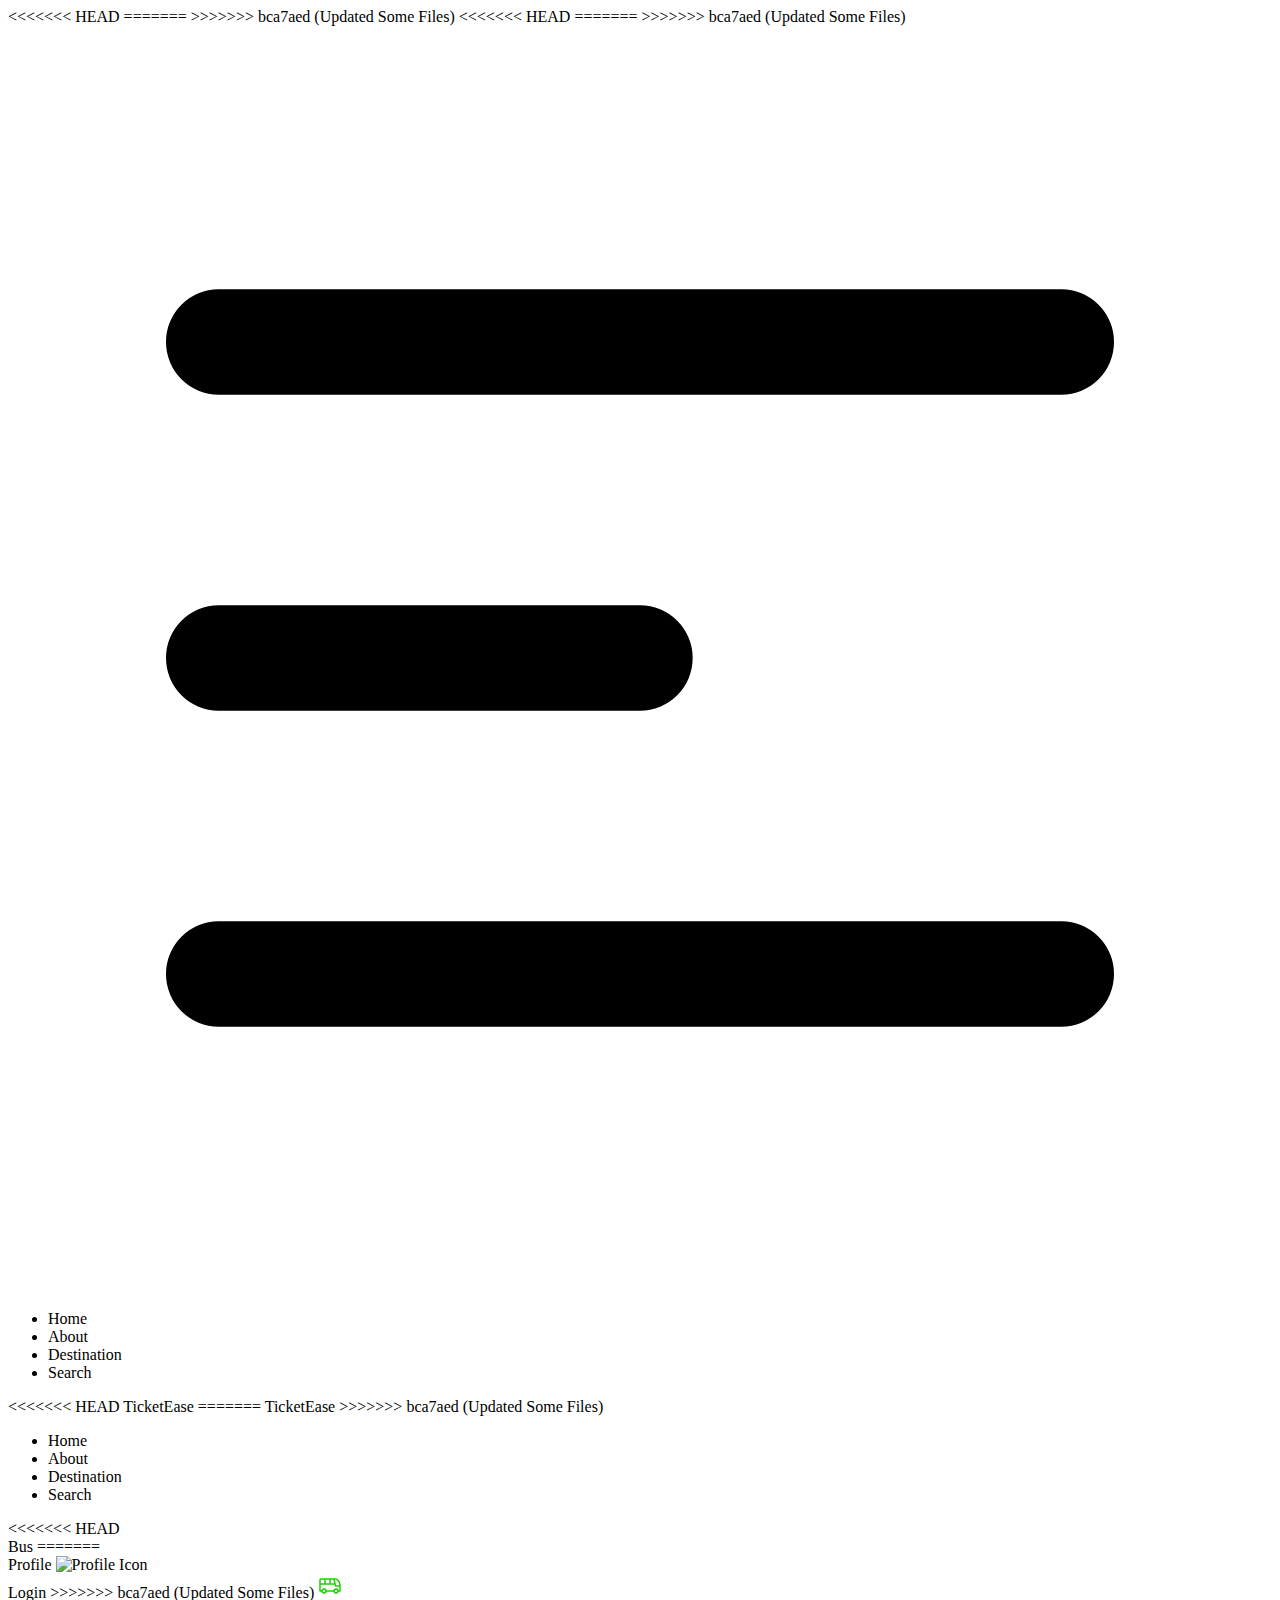
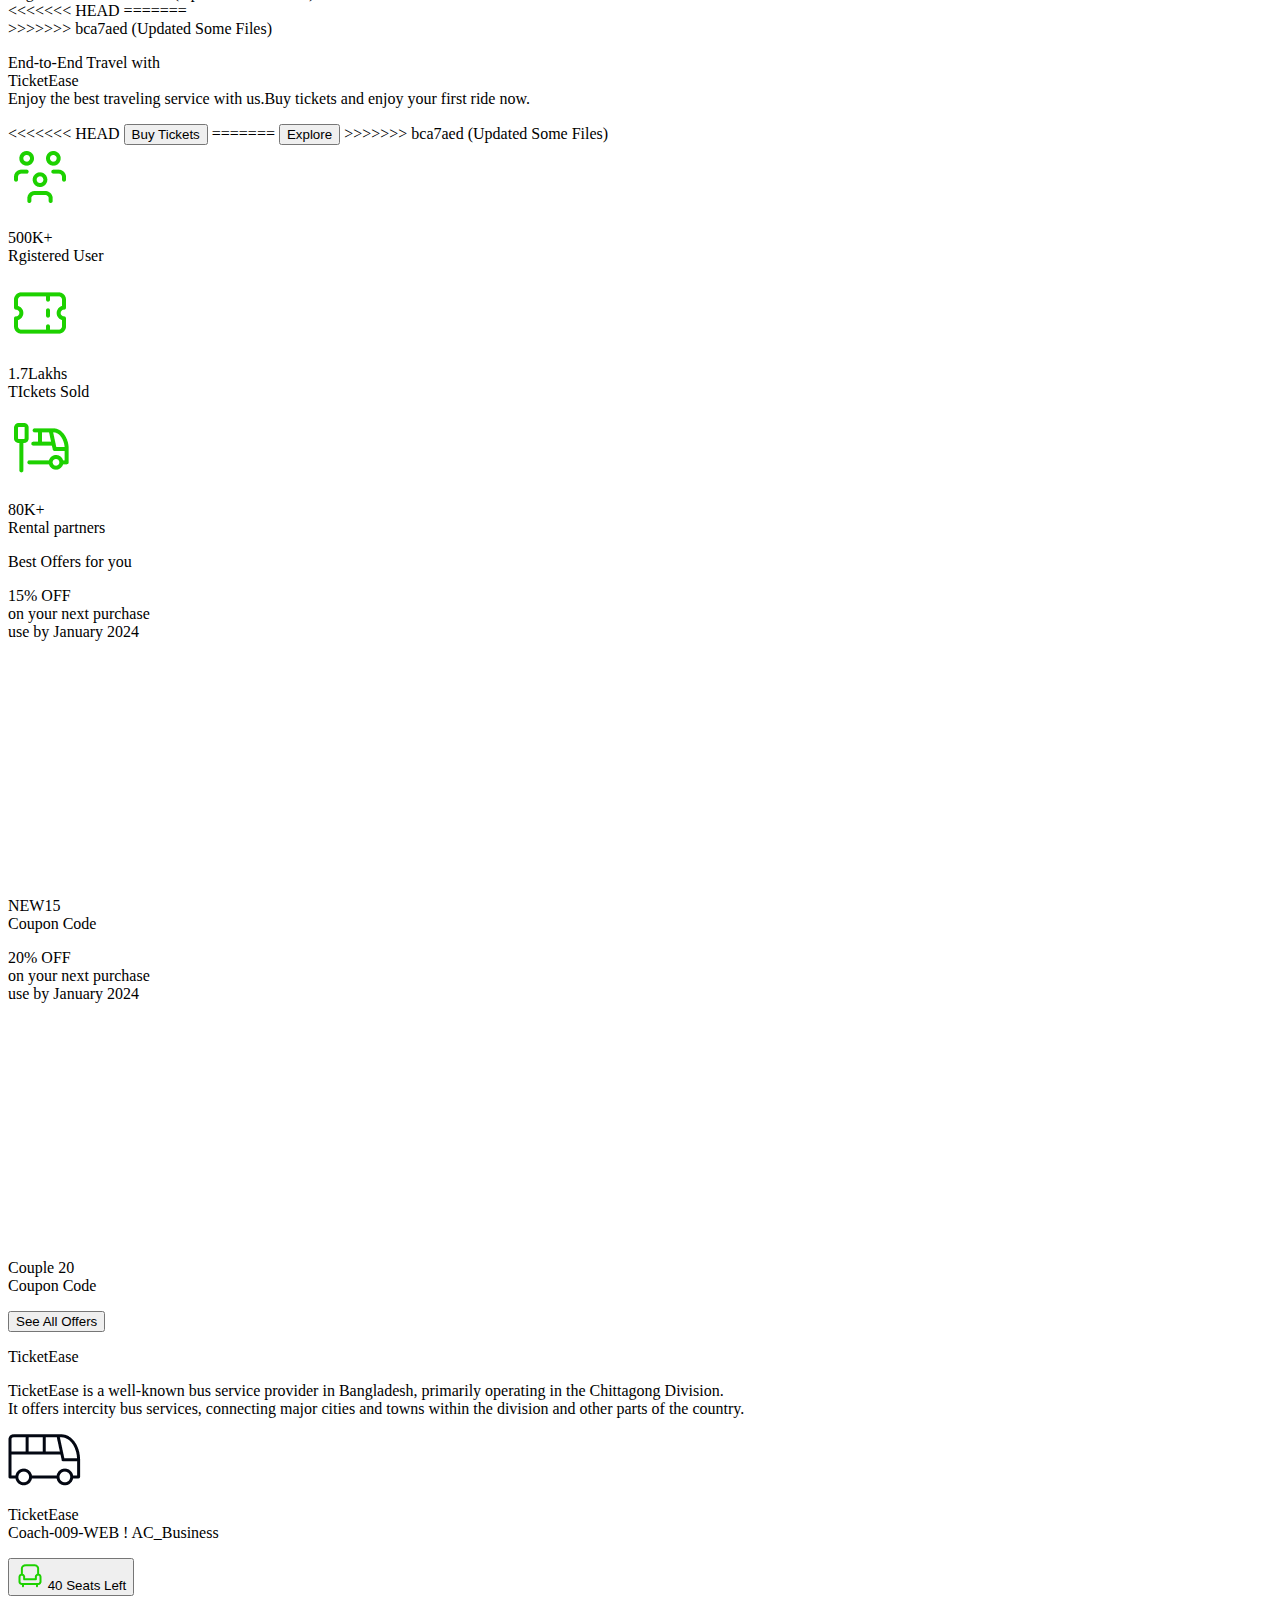
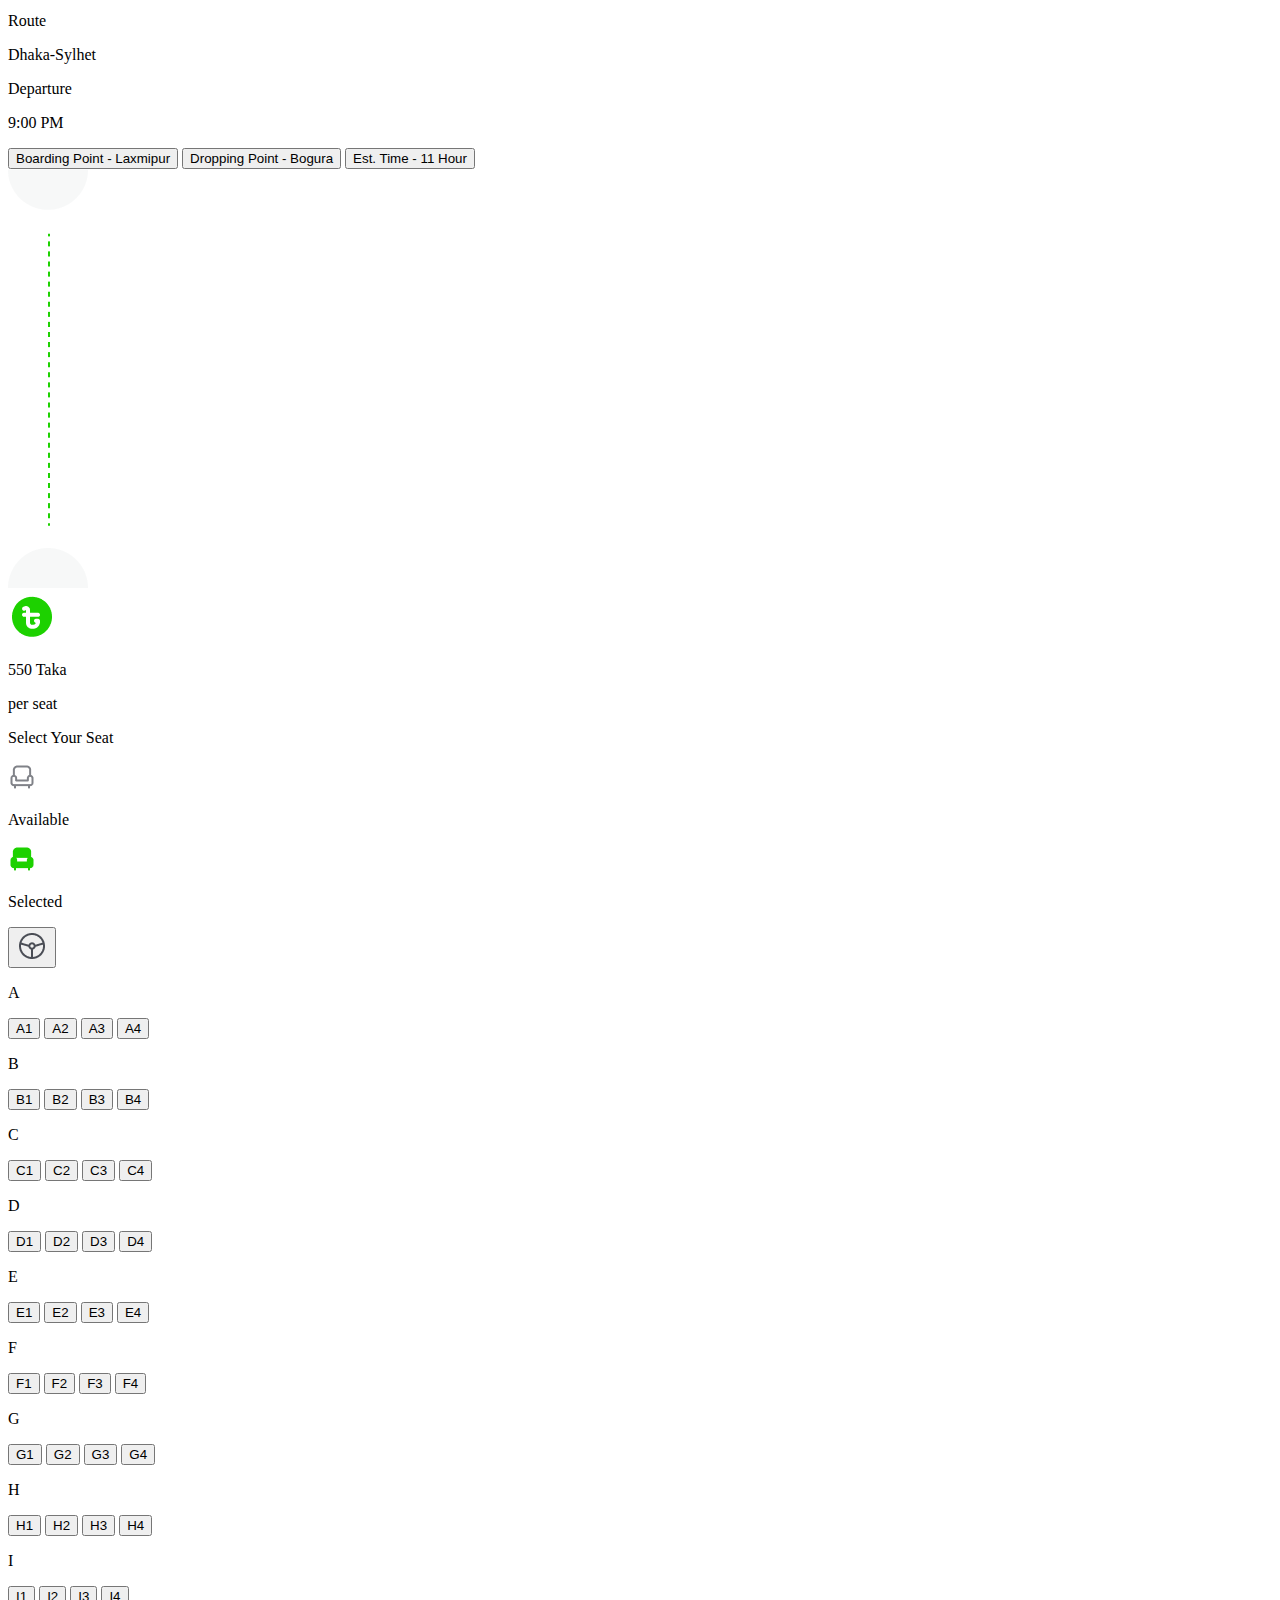
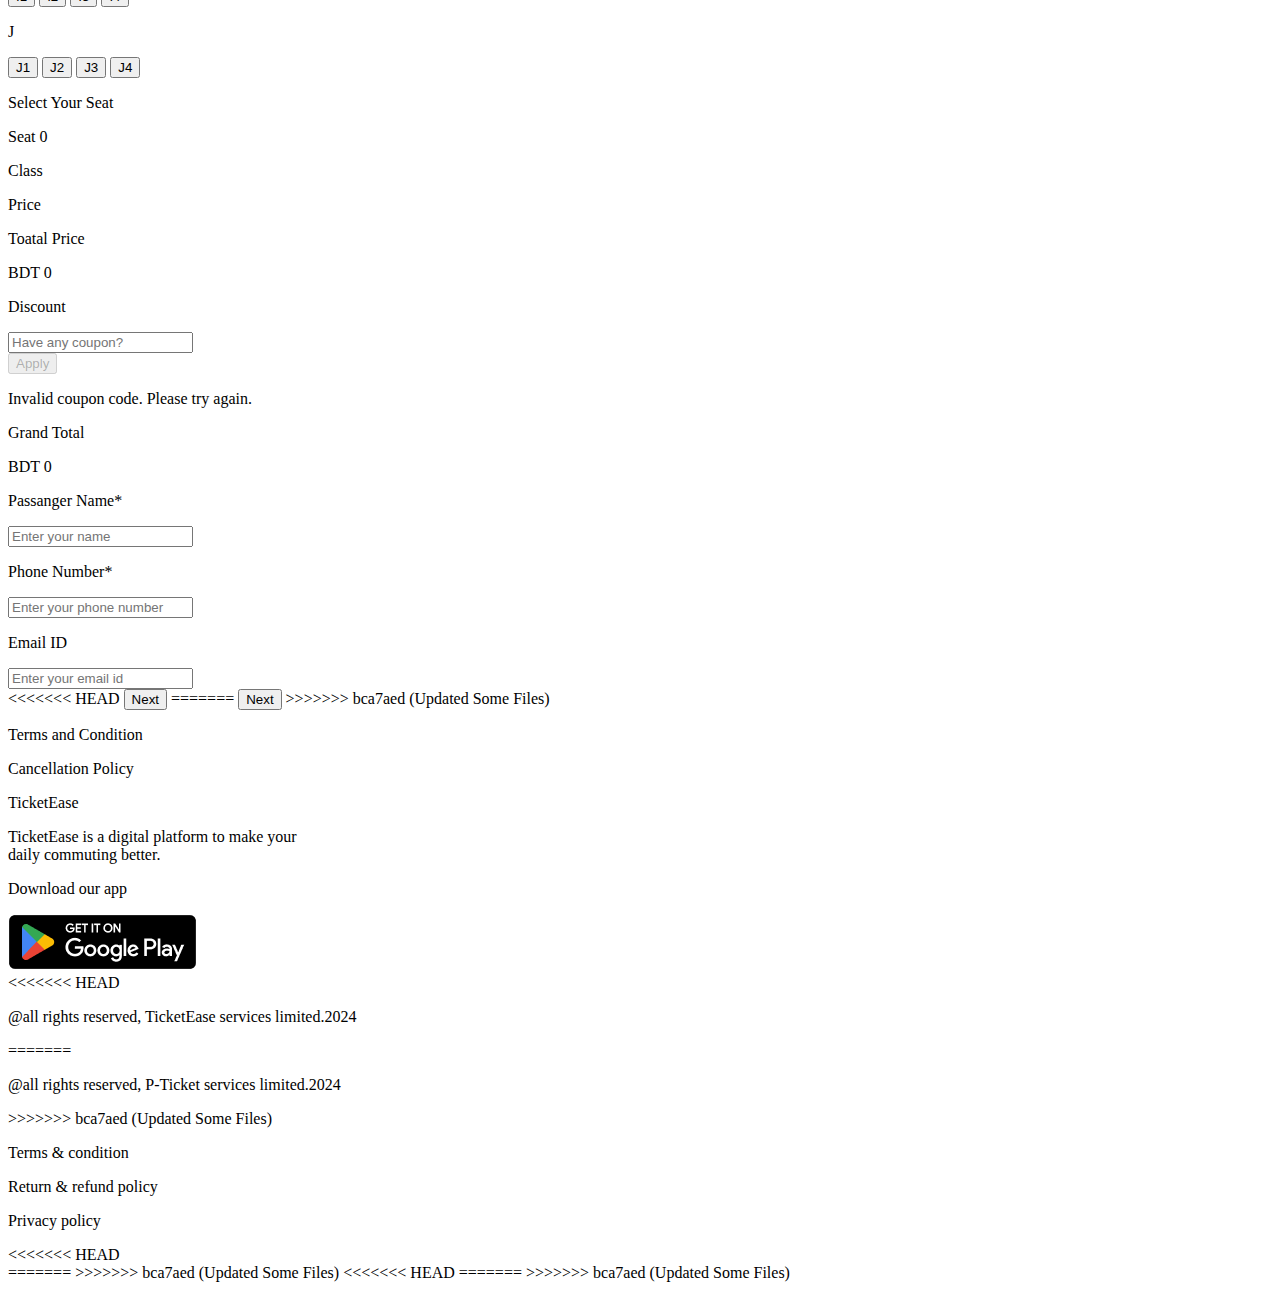
==== index.html @ bc88d8e3 "Project almost done" ====
<!DOCTYPE html>
<html lang="en" data-theme="light">
<head>
<<<<<<< HEAD
=======
  <script src="https://cdn.jsdelivr.net/npm/@supabase/supabase-js"></script>

>>>>>>> bca7aed (Updated Some Files)
    <meta charset="UTF-8">
    <meta name="viewport" content="width=device-width, initial-scale=1.0">
    <title>Bus-Ticket-Management-System</title>
    <link rel="stylesheet" href="Styles/styles.css">
    <link href="https://cdn.jsdelivr.net/npm/daisyui@4.12.2/dist/full.min.css" rel="stylesheet" type="text/css" />
<<<<<<< HEAD
<script src="https://cdn.tailwindcss.com"></script>
<style>
  @import url('https://fonts.googleapis.com/css2?family=Raleway:ital,wght@0,100..900;1,100..900&display=swap');
  </style>
=======
    
    <script src="./Scripts/supabase.js"></script>

<script src="https://cdn.tailwindcss.com"></script>
<style>
  @import url('https://fonts.googleapis.com/css2?family=Raleway:ital,wght@0,100..900;1,100..900&display=swap');
  

  </style>
  <script>
    async function fetchData() {
    const supabaseUrl = 'https://ztxcegujgljpxnqijsbs.supabase.co';
const supabaseKey = 'eyJhbGciOiJIUzI1NiIsInR5cCI6IkpXVCJ9.eyJpc3MiOiJzdXBhYmFzZSIsInJlZiI6Inp0eGNlZ3VqZ2xqcHhucWlqc2JzIiwicm9sZSI6ImFub24iLCJpYXQiOjE3MzI2MzYxOTAsImV4cCI6MjA0ODIxMjE5MH0.Ri4drXjfZFuuUdlC3_dfeO0EP3A8TWF3sRNBUGNovNg';

const supabase = supabase.createClient(supabaseUrl, supabaseKey);

    const { data, error } = await supabase
        .from('users')
        .select('*')
        .eq('userid',20001);
    
    if (error) {
        console.error('Error fetching data:', error);
    } else {
        console.log('Data:', data);
    }
}


setTimeout(fetchData, 2000);

  </script>
>>>>>>> bca7aed (Updated Some Files)
</head>
<body>

  <section id="skele" class="">


    <section class="nav mx-24 my-10">

      <div>
          <div class="navbar bg-base-100">
              <div class="navbar-start">
                <div class="dropdown">
                  <div tabindex="0" role="button" class="btn btn-ghost lg:hidden">
                    <svg xmlns="http://www.w3.org/2000/svg" class="h-5 w-5" fill="none" viewBox="0 0 24 24" stroke="currentColor"><path stroke-linecap="round" stroke-linejoin="round" stroke-width="2" d="M4 6h16M4 12h8m-8 6h16" /></svg>
                  </div>
                  <ul tabindex="0" class="menu menu-sm dropdown-content mt-3 z-[1] p-2 shadow bg-base-100 rounded-box w-52">
                      <li><a>Home</a></li>
                      <li><a>About</a></li>
                      <li><a>Destination</a></li>
                      <li><a>Search</a></li>
                  </ul>
                </div>
<<<<<<< HEAD
                <a class=" text-3xl font-bold text-black hover:text-[#1DD100] delay-150">TicketEase</a>
=======
                <a class=" text-3xl font-bold text-black hover:text-[#1DD100] delay-150 cursor-pointer">TicketEase</a>
>>>>>>> bca7aed (Updated Some Files)
              </div>
              <div class="navbar-center hidden lg:flex text-xl text-gray-600">
                <ul class="menu menu-horizontal px-1">
                  <li><a>Home</a></li>
                  <li><a>About</a></li>
                  <li><a>Destination</a></li>
                  <li><a>Search</a></li>
                </ul>
              </div>
<<<<<<< HEAD
              <div class="navbar-end ">
                  <div class="btn btn-outline btn-success bg-green-100">
                      <a class="font-semibold text-xl text-[#1DD100]">Bus</a>
=======
            

              <div class="navbar-end ">

                <div class="btn btn-outline btn-success bg-green-100 mr-6">
                  <a onclick="window.location.href='profile.html' " class="font-semibold text-xl text-[#1DD100]">Profile</a>
                  <a class="w-6"><img class="w-auto" src="images/profile.png" alt="Profile Icon"></a>
                </div>



                  <div class="btn btn-outline btn-success bg-green-100">
                      <a onclick="window.location.href='login.html'" class="font-semibold text-xl text-[#1DD100]">Login</a>
>>>>>>> bca7aed (Updated Some Files)
                <a class="w-6"><img class="w-auto" src="images/tabler-icon-bus.png" alt=""></a>
                  </div>
                  
                
              </div>
<<<<<<< HEAD
=======

              
            </div>
          </div>


>>>>>>> bca7aed (Updated Some Files)
            </div>

      </div>



  </section>


  <section class="banner mx-24 my-10 min-h-screen bg-no-repeat bg-center bg-top bg-[url(images/banner.png)] ">

      <div class="text-6xl font-bold text-center text-white pt-24">
        
        <P>End-to-End Travel with <br> <span class="text-[#1DD100]">TicketEase</span> <br> <span class="text-xl font-normal">Enjoy the best traveling service with us.Buy tickets and enjoy your first ride now.</span></P>

<<<<<<< HEAD
        <button class="btn btn-ghost text-xl text-black font-semibold hover:bg-slate-500 delay-150 bg-[#1DD100]">Buy Tickets</button>
=======
        <button class="btn btn-ghost text-xl text-black font-semibold hover:bg-slate-500 delay-150 bg-[#1DD100]">Explore</button>
>>>>>>> bca7aed (Updated Some Files)

      </div>

      <div class="flex gap-16 justify-center mt-32">

        <div class="flex gap-4 p-9 bg-white rounded-3xl border-b-4 border-b-[#1DD100] " >
          <img src="images/people.png" alt="">
          <p class="text-slate-500"><span class="text-4xl font-bold text-black">500K+</span><br> Rgistered User</p>
        </div>

        <div class="flex gap-4 bg-white p-9 rounded-3xl border-b-4 border-b-[#1DD100]" >
          <img src="images/ticket-cupon.png" alt="">
          <p class="text-slate-500"><span class="text-4xl font-bold text-black">1.7Lakhs</span><br>TIckets Sold</p>
        </div>

        <div class="flex gap-4 bg-white p-9 rounded-3xl border-b-4 border-b-[#1DD100]" >
          <img src="images/stoppage.png" alt="">
          <p class="text-slate-500"><span class="text-4xl font-bold text-black">80K+</span><br>Rental partners</p>
        </div>


      </div>

  </section>


  <section class="coupon mx-24 my-10">

    <p class="text-center mb-14 text-black text-4xl font-bold">Best Offers for you</p>

    <div class="flex gap-20">

    <div class="flex bg-[#FFBF0F] w-fit rounded-3xl">

      <div class="p-14"><p><span class="text-4xl text-black font-bold">15% OFF</span><br> <span class="text-black text-xl font-semibold">on your next purchase</span><br><span class="text-gray-500">use by January 2024</span></p></div>
      <div><img src="images/cupon-devider.png" alt=""></div>
      <div class="p-14"><p><span class="text-4xl text-black font-bold">NEW15</span><br><span class="text-gray-500">Coupon Code</span></p></div>

    </div>

    <div class="flex bg-[#F78C9C] w-fit rounded-3xl">

      <div class="p-14"><p><span class="text-4xl text-black font-bold">20% OFF</span><br> <span class="text-black text-xl font-semibold">on your next purchase</span><br><span class="text-gray-500">use by January 2024</span></p></div>
      <div><img src="images/cupon-devider.png" alt=""></div>
      <div class="p-14"><p><span class="text-4xl text-black font-bold">Couple 20</span><br><span class="text-gray-500">Coupon Code</span></p></div>

    </div>

  
  </div>
  
  <div class="flex justify-center mt-16">
<div><button class="btn btn-outline btn-success">
      See All Offers
    </button>
  </div>
</div>

  </section>


  <section class="tic-sec bg-[#F7F8F8] rounded-3xl border-t-2 border-t-[#1DD100]">

    <div class="pt-24 text-center">
      <p><span class="text-black text-4xl font-bold pb-6">TicketEase</span></p>

    <p class="text-gray-500 px-60 py-8">TicketEase is a well-known bus service provider in Bangladesh, primarily operating in the Chittagong Division. <br> 
      It offers intercity bus services, connecting major cities and towns within the division and other parts of the country.</p>
    </div>

    <div class="mx-24 my-10 bg-white rounded-3xl flex">
      
      
      <div class="p-8 w-9/12">
           
        <div class="flex justify-between ">

        <div class="flex gap-6 ">
        <img src="images/bus-logo.png" alt="">
        <p class="text-gray-500" ><span class="text-black text-3xl font-bold ">TicketEase</span> <br> Coach-009-WEB ! AC_Business</p>            
        </div>
      
        <button class="btn btn-ghost bg-green-100 text-[#1DD100] text-xl"><img src="images/seat-green.png" alt=""> <span id="totalseat">40</span>  Seats Left</button>

      </div>
      
      <div class="bg-slate-200 p-8 rounded-3xl mt-6">

      <div class="flex justify-between border-gray-400 border-b-2 border-dashed mb-6 ">
        <p class="text-gray-500 font-semibold">Route</p>
        <p class="font-semibold mb-6">Dhaka-Sylhet</p>
      </div>

      <div class="flex justify-between border-gray-400 border-b-2 border-dashed mb-6 ">
        <p class="text-gray-500 font-semibold">Departure</p>
        <p class="font-semibold mb-6">9:00 PM</p>
      </div>

      <div class="flex justify-between">
        <button class="btn btn-active btn-ghost">Boarding Point - Laxmipur</button>
        <button class="btn btn-active btn-ghost">Dropping Point - Bogura</button>
        <button class="btn btn-active btn-ghost">Est. Time - 11 Hour</button>
      </div>
        

      </div>
      
    </div>

    <div>
      <img src="images/info-devider.png" alt="">
    </div>

    <div class="text-center mt-32 ml-6">

      <div class="flex justify-center">
        <img src="images/fare.png" alt="">
      </div>

      
      <p class="text-black font-semibold text-4xl mt-8">550 Taka</p>
      <p class="text-gray-500 font-semibold text-2xl">per seat</p>

    </div>

    </div>





    <div class="tic-sel mx-24 my-10 bg-white rounded-3xl ">

      <div class="p-8 flex ">

       <div class="border-r-2 border-gray-400 border-dashed w-7/12">

        <div class="border-b-2 border-gray-200 border-dashed mr-6">
          <p class="text-black font-semibold text-2xl mb-6">Select Your Seat</p>
        </div>

        <div class="flex justify-between mt-6 border-b-2 border-gray-200 border-dashed mr-6 ">

          <div class="flex gap-3 mb-6">
            <img src="images/seat-gray.png" alt="">
            <p class="text-gray-500 font-semibold text-xl">Available</p>
          </div>

          <div>

            <div class="flex gap-3 mb-6">
              <img src="images/seat-green-filled.png" alt="">
              <p class="text-[#1DD100] text-xl font-semibold ">Selected</p>
            </div>
          </div>


        </div>




        <div class="mt-6 mb-6 grid justify-end mr-6">
          <button class="btn btn-active px-9 "><img src="images/tabler-icon-steering-wheel.png" alt=""></button>
        </div>





        


          <div   class="flex  justify-evenly mb-6 ">
            <p class="text-xl font-semibold text-gray-500 mt-2">A</p>
            <button class="btn hover:bg-[#1DD100] seatno hover:text-white delay-150 px-11 text-xl font-semibold text-gray-500">A1</button>
            <button class="btn hover:bg-[#1DD100] seatno hover:text-white delay-150 px-11 text-xl font-semibold text-gray-500">A2</button>
            <button class="btn hover:bg-[#1DD100] seatno hover:text-white delay-150 px-11 text-xl font-semibold text-gray-500">A3</button>
            <button class="btn hover:bg-[#1DD100] seatno hover:text-white delay-150 px-11 text-xl font-semibold text-gray-500">A4</button>
            
          </div>

          <div class="flex justify-evenly  mb-6">
            <p class="text-xl font-semibold text-gray-500 mt-2">B</p>
            <button class="btn hover:bg-[#1DD100] seatno hover:text-white delay-150 px-11 text-xl font-semibold text-gray-500">B1</button>
            <button class="btn hover:bg-[#1DD100] seatno hover:text-white delay-150 px-11 text-xl font-semibold text-gray-500">B2</button>
            <button class="btn hover:bg-[#1DD100] seatno hover:text-white delay-150 px-11 text-xl font-semibold text-gray-500">B3</button>
            <button class="btn hover:bg-[#1DD100] seatno hover:text-white delay-150 px-11 text-xl font-semibold text-gray-500">B4</button>
            
          </div>

          <div class="flex justify-evenly mb-6">
            <p class="text-xl font-semibold text-gray-500 mt-2">C</p>
            <button class="btn hover:bg-[#1DD100] seatno hover:text-white delay-150 px-11 text-xl font-semibold text-gray-500">C1</button>
            <button class="btn hover:bg-[#1DD100] seatno hover:text-white delay-150 px-11 text-xl font-semibold text-gray-500">C2</button>
            <button class="btn hover:bg-[#1DD100] seatno hover:text-white delay-150 px-11 text-xl font-semibold text-gray-500">C3</button>
            <button class="btn hover:bg-[#1DD100] seatno hover:text-white delay-150 px-11 text-xl font-semibold text-gray-500">C4</button>
            
          </div>

          <div class=" justify-evenly flex mb-6">
            <p class="text-xl font-semibold text-gray-500 mt-2">D</p>
            
            <button class="btn hover:bg-[#1DD100] seatno hover:text-white delay-150 px-11 text-xl font-semibold text-gray-500">D1</button>
            <button class="btn hover:bg-[#1DD100] seatno hover:text-white delay-150 px-11 text-xl font-semibold text-gray-500">D2</button>
            <button class="btn hover:bg-[#1DD100] seatno hover:text-white delay-150 px-11 text-xl font-semibold text-gray-500">D3</button>
            <button class="btn hover:bg-[#1DD100] seatno hover:text-white delay-150 px-11 text-xl font-semibold text-gray-500">D4</button>
            
          </div>

          <div class="flex justify-evenly mb-6">
            <p class="text-xl font-semibold text-gray-500 mt-2">E</p>
            <button class="btn hover:bg-[#1DD100] seatno hover:text-white delay-150 px-11 text-xl font-semibold text-gray-500">E1</button>
            <button class="btn hover:bg-[#1DD100] seatno hover:text-white delay-150 px-11 text-xl font-semibold text-gray-500">E2</button>
            <button class="btn hover:bg-[#1DD100] seatno hover:text-white delay-150 px-11 text-xl font-semibold text-gray-500">E3</button>
            <button class="btn hover:bg-[#1DD100] seatno hover:text-white delay-150 px-11 text-xl font-semibold text-gray-500">E4</button>
            
          </div>

          <div class="flex justify-evenly mb-6">
            <p class="text-xl font-semibold text-gray-500 mt-2">F</p>
            <button class="btn hover:bg-[#1DD100] seatno hover:text-white delay-150 px-11 text-xl font-semibold text-gray-500">F1</button>
            <button class="btn hover:bg-[#1DD100] seatno hover:text-white delay-150 px-11 text-xl font-semibold text-gray-500">F2</button>
            <button class="btn hover:bg-[#1DD100] seatno hover:text-white delay-150 px-11 text-xl font-semibold text-gray-500">F3</button>
            <button class="btn hover:bg-[#1DD100] seatno hover:text-white delay-150 px-11 text-xl font-semibold text-gray-500">F4</button>
            
          </div>

          <div class="flex justify-evenly mb-6">
            <p class="text-xl font-semibold text-gray-500 mt-2">G</p>
            <button class="btn hover:bg-[#1DD100] seatno hover:text-white delay-150 px-11 text-xl font-semibold text-gray-500">G1</button>
            <button class="btn hover:bg-[#1DD100] seatno hover:text-white delay-150 px-11 text-xl font-semibold text-gray-500">G2</button>
            <button class="btn hover:bg-[#1DD100] seatno hover:text-white delay-150 px-11 text-xl font-semibold text-gray-500">G3</button>
            <button class="btn hover:bg-[#1DD100] seatno hover:text-white delay-150 px-11 text-xl font-semibold text-gray-500">G4</button>
            
          </div>


          <div class="flex justify-evenly mb-6">
            <p class="text-xl font-semibold text-gray-500 mt-2">H</p>
            <button class="btn hover:bg-[#1DD100] seatno hover:text-white delay-150 px-11 text-xl font-semibold text-gray-500">H1</button>
            <button class="btn hover:bg-[#1DD100] seatno hover:text-white delay-150 px-11 text-xl font-semibold text-gray-500">H2</button>
            <button class="btn hover:bg-[#1DD100] seatno hover:text-white delay-150 px-11 text-xl font-semibold text-gray-500">H3</button>
            <button class="btn hover:bg-[#1DD100] seatno hover:text-white delay-150 px-11 text-xl font-semibold text-gray-500">H4</button>
            
          </div>


          <div class="flex justify-evenly mb-6">
            <p class="text-xl font-semibold text-gray-500 mt-2">I</p>
            <button class="btn hover:bg-[#1DD100] seatno hover:text-white delay-150 px-11 text-xl font-semibold text-gray-500">I1</button>
            <button class="btn hover:bg-[#1DD100] seatno hover:text-white delay-150 px-11 text-xl font-semibold text-gray-500">I2</button>
            <button class="btn hover:bg-[#1DD100] seatno hover:text-white delay-150 px-11 text-xl font-semibold text-gray-500">I3</button>
            <button class="btn hover:bg-[#1DD100] seatno hover:text-white delay-150 px-11 text-xl font-semibold text-gray-500">I4</button>
            
          </div>


          <div class="flex justify-evenly">
            <p class="text-xl font-semibold text-gray-500 mt-2">J</p>
            <button class="btn hover:bg-[#1DD100] seatno hover:text-white delay-150 px-11 text-xl font-semibold text-gray-500">J1</button>
            <button class="btn hover:bg-[#1DD100] seatno hover:text-white delay-150 px-11 text-xl font-semibold text-gray-500">J2</button>
            <button class="btn hover:bg-[#1DD100] seatno hover:text-white delay-150 px-11 text-xl font-semibold text-gray-500">J3</button>
            <button class="btn hover:bg-[#1DD100] seatno hover:text-white delay-150 px-11 text-xl font-semibold text-gray-500">J4</button>
            
          </div>

       </div>


       <div class="ml-6 w-5/12">

        <div class="border-b-2 border-gray-200 border-dashed ">
          <p class="text-black font-semibold text-2xl mb-6 ">Select Your Seat</p>
        </div>


        <div class="mt-6 bg-[#F7F8F8] rounded-2xl p-8">
        
          <div class="flex justify-between border-b-2 border-gray-300 border-dashed mb-4">
            <p class="text-xl font-semibold mb-4">Seat <span id="seat_Selected" class="text-white bg-[#1DD100] rounded-xl text-sm px-2">0</span></p>
            <p class="text-xl font-semibold mb-4">Class</p>
            <p class="text-xl font-semibold mb-4">Price</p>
          </div>


          <div id="selectedSeatsContainer">


          </div>


          <div class="border-t-2 border-gray-300 ">

            <div class="text-xl font-semibold mb-4 mt-4 flex justify-between">
      
                <p>Toatal Price</p>
                <p id="totalPrice">BDT 0</p>

            </div>

            <div id="discountSection" class="text-xl font-semibold mb-4 mt-4 flex justify-between hidden">
              <p>Discount</p>
              <p id="discountAmount"> </p>
          </div>


            <diV id="couponSection">
              <div>
                <input type="text" id="couponCode" placeholder="Have any coupon?" class="input w-full h-12" />
            </div>
            
            <div class="-mt-12 ml-96">
                <button id="applyCoupon" class="btn btn-ghost w-24 bg-slate-500 text-white text-xl font-semibold" disabled>Apply</button>
            </div>
            
            <p id="couponError" class="text-red-500 mt-2 hidden">Invalid coupon code. Please try again.</p>
          </diV>

           

              

          

            <div class="text-black font-semibold text-xl mt-4 flex justify-between  ">
              <p>Grand Total</p>
              <p id="grandTotal">BDT 0</p>
            </div>

            

          </div>

          </div>




          <div class="mt-6">

            <div>
              <p class="text-black font-bold text-xl mb-4">Passanger Name*</p>
              <input type="text" id="nameInput" placeholder="Enter your name" class="input input-bordered w-full mb-6" />
            </div>


            <div>
              <p class="text-black font-bold text-xl mb-4">Phone Number*</p>
              <input type="text" id="phoneInput" placeholder="Enter your phone number" class="input input-bordered w-full mb-6" />
            </div>


            <div>
              <p class="text-black font-bold text-xl mb-4">Email ID</p>
              <input type="text" placeholder="Enter your email id" class="input input-bordered w-full mb-6" />
            </div>

            <div>

<<<<<<< HEAD
              <button id="nextButton" class="btn btn-ghost text-white bg-gray-400  w-full text-xl font-semibold  mb-4">Next</button>
=======
              <button id="nextButton" onclick="window.location.href='cart.html'"class="btn btn-ghost text-white bg-gray-400  w-full text-xl font-semibold  mb-4">Next</button>
>>>>>>> bca7aed (Updated Some Files)

            </div>

            <div class="flex justify-evenly">

              <p class="text-gray-400  border-b-2 border-gray-300 ">
                Terms and Condition
              </p>

              <p class="text-gray-400  border-b-2 border-gray-300 ">Cancellation Policy</p>

            </div>



          </div>


        </div>

       </div>

        </div>
      
      
    

 </section>






  <section class="foot mt-28 bg-[#030712] px-36 pt-32 pb-32">


    <div class="flex justify-between border-b-2 border-gray-600 border-dashed">


      <div class="mb-12">

        <p class="text-white text-4xl font-bold mb-4" >TicketEase</p>
        <p class="text-gray-300 ">TicketEase is a digital platform to make your <br> daily commuting better.</p>

      </div>

      <div class="mb-12">

        <p class="text-white text-xl font-semibold mb-5">Download our app</p>
        <img src="images/Group 104.png" alt="" class="btn btn-ghost hover:bg-[#030712]">

      </div>

    </div>


    <div class="mt-8 flex justify-between">

      <div>
<<<<<<< HEAD
        <p class="text-gray-400">@all rights reserved, TicketEase services limited.2024</p>
=======
        <p class="text-gray-400">@all rights reserved, P-Ticket services limited.2024</p>
>>>>>>> bca7aed (Updated Some Files)
      </div>

      <div class="text-white flex gap-8">
        <p>Terms & condition</p>
        <p>Return & refund policy</p>
        <p>Privacy policy</p>
      </div>





    </div>





  </section>


  </section>


<<<<<<< HEAD
            <section id="done" class=" hidden">
=======
            <!-- <section id="done" class=" hidden">
>>>>>>> bca7aed (Updated Some Files)


      <div class="mx-96 mt-24 bg-[#F2F1F1] rounded-2xl">

        <div class="px-20 py-14 text-center">

<<<<<<< HEAD
          <img src="images/success.png" alt="" class="ml-60">
=======
          <img src="images/success.png" alt="" class="ml-40">
>>>>>>> bca7aed (Updated Some Files)

          <p class="text-[#27AE60] font-bold text-3xl mt-8 mb-9">SUCCESS</p>

          <p class="text-black text-xl font-semibold mb-6">Thank you for Booking Our Bus Seats. 
            <br>We are working hard to find the best service and deals for you.</p>

            <p class="text-gray-700 font-semibold mb-5">Shortly you will find a confirmation in your email.</p>

            <button class="btn btn-ghost bg-[#27AE60] hover:bg-[#27AE60] w-6/12 rounded-3xl text-xl text-white font-semibold">Continue</button>

        </div>


      </div>


<<<<<<< HEAD
    </section>
=======
    </section> -->
>>>>>>> bca7aed (Updated Some Files)


    
    <script src="Scripts/scripts.js"></script>




    </body>

    
<<<<<<< HEAD
</html>
=======
</html>
>>>>>>> bca7aed (Updated Some Files)
---- Styles/styles.css ----
@import url('https://fonts.googleapis.com/css2?family=Raleway:ital,wght@0,100..900;1,100..900&display=swap');
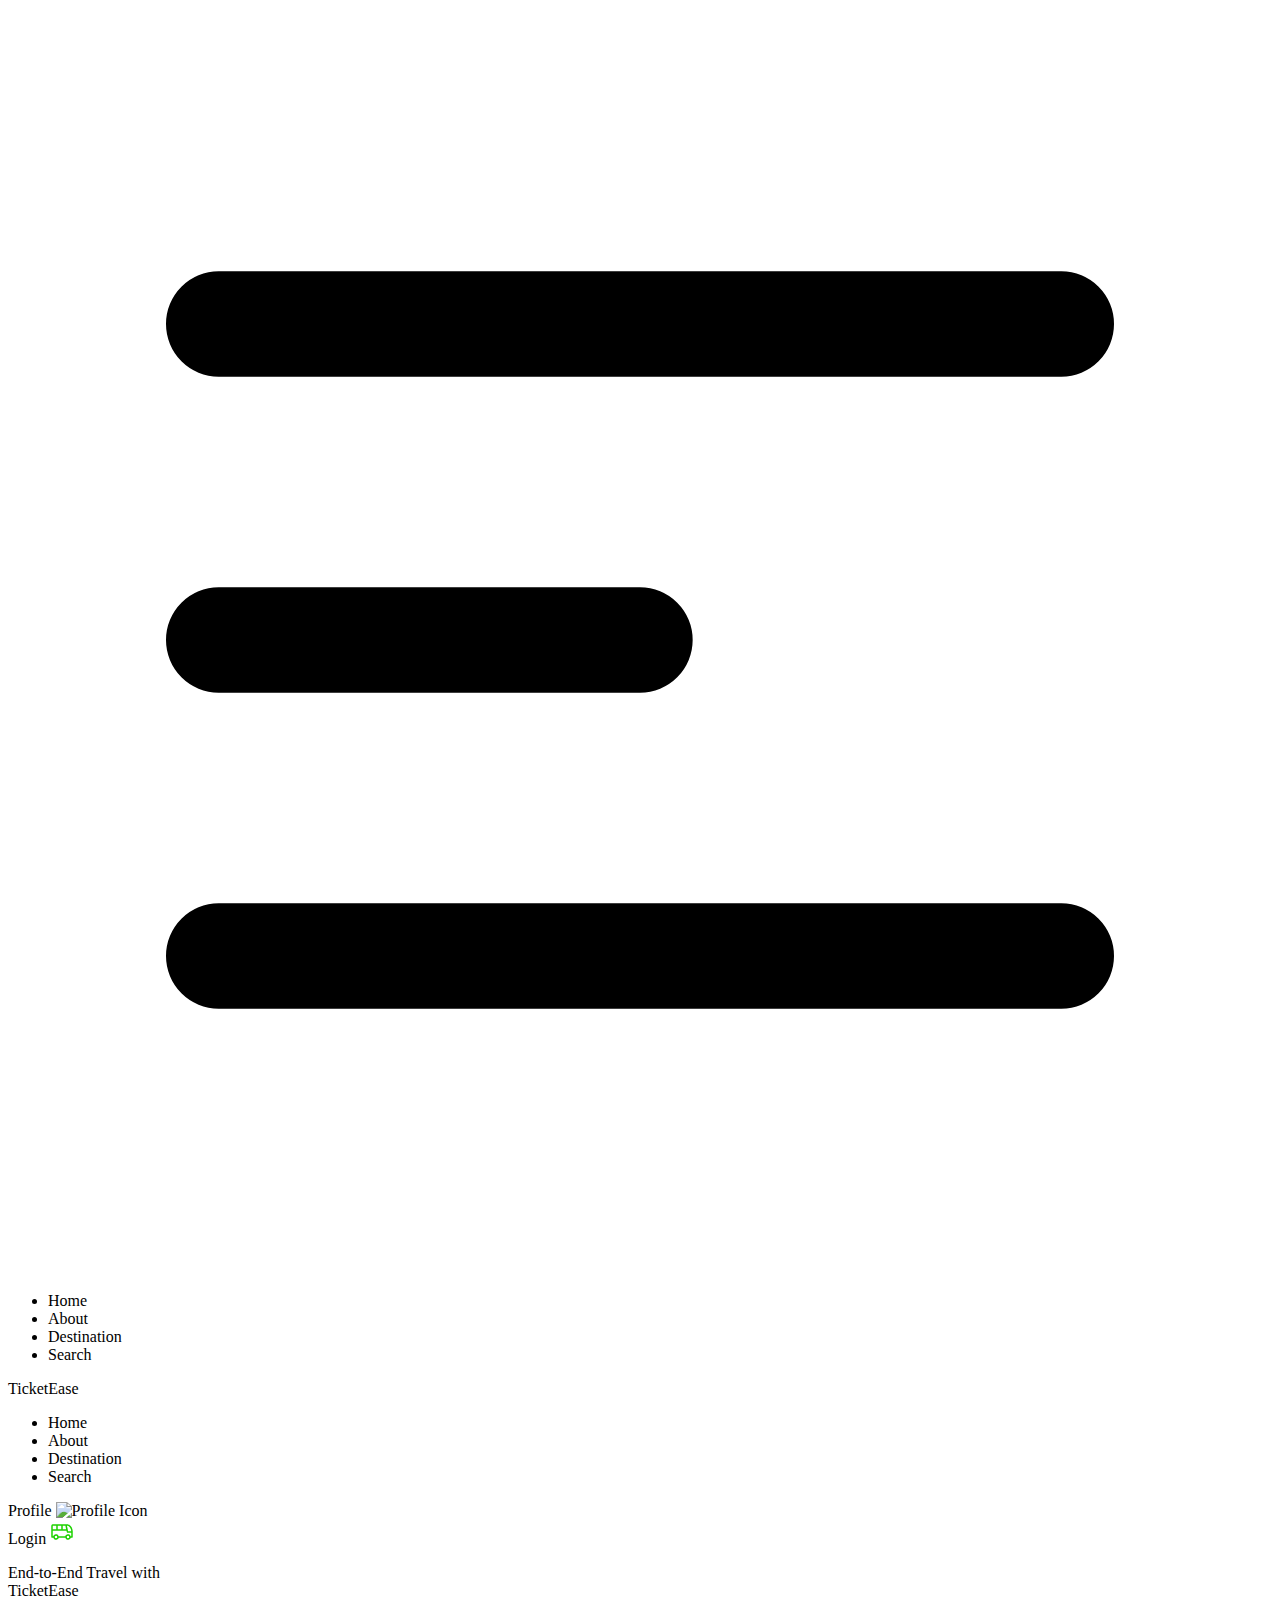
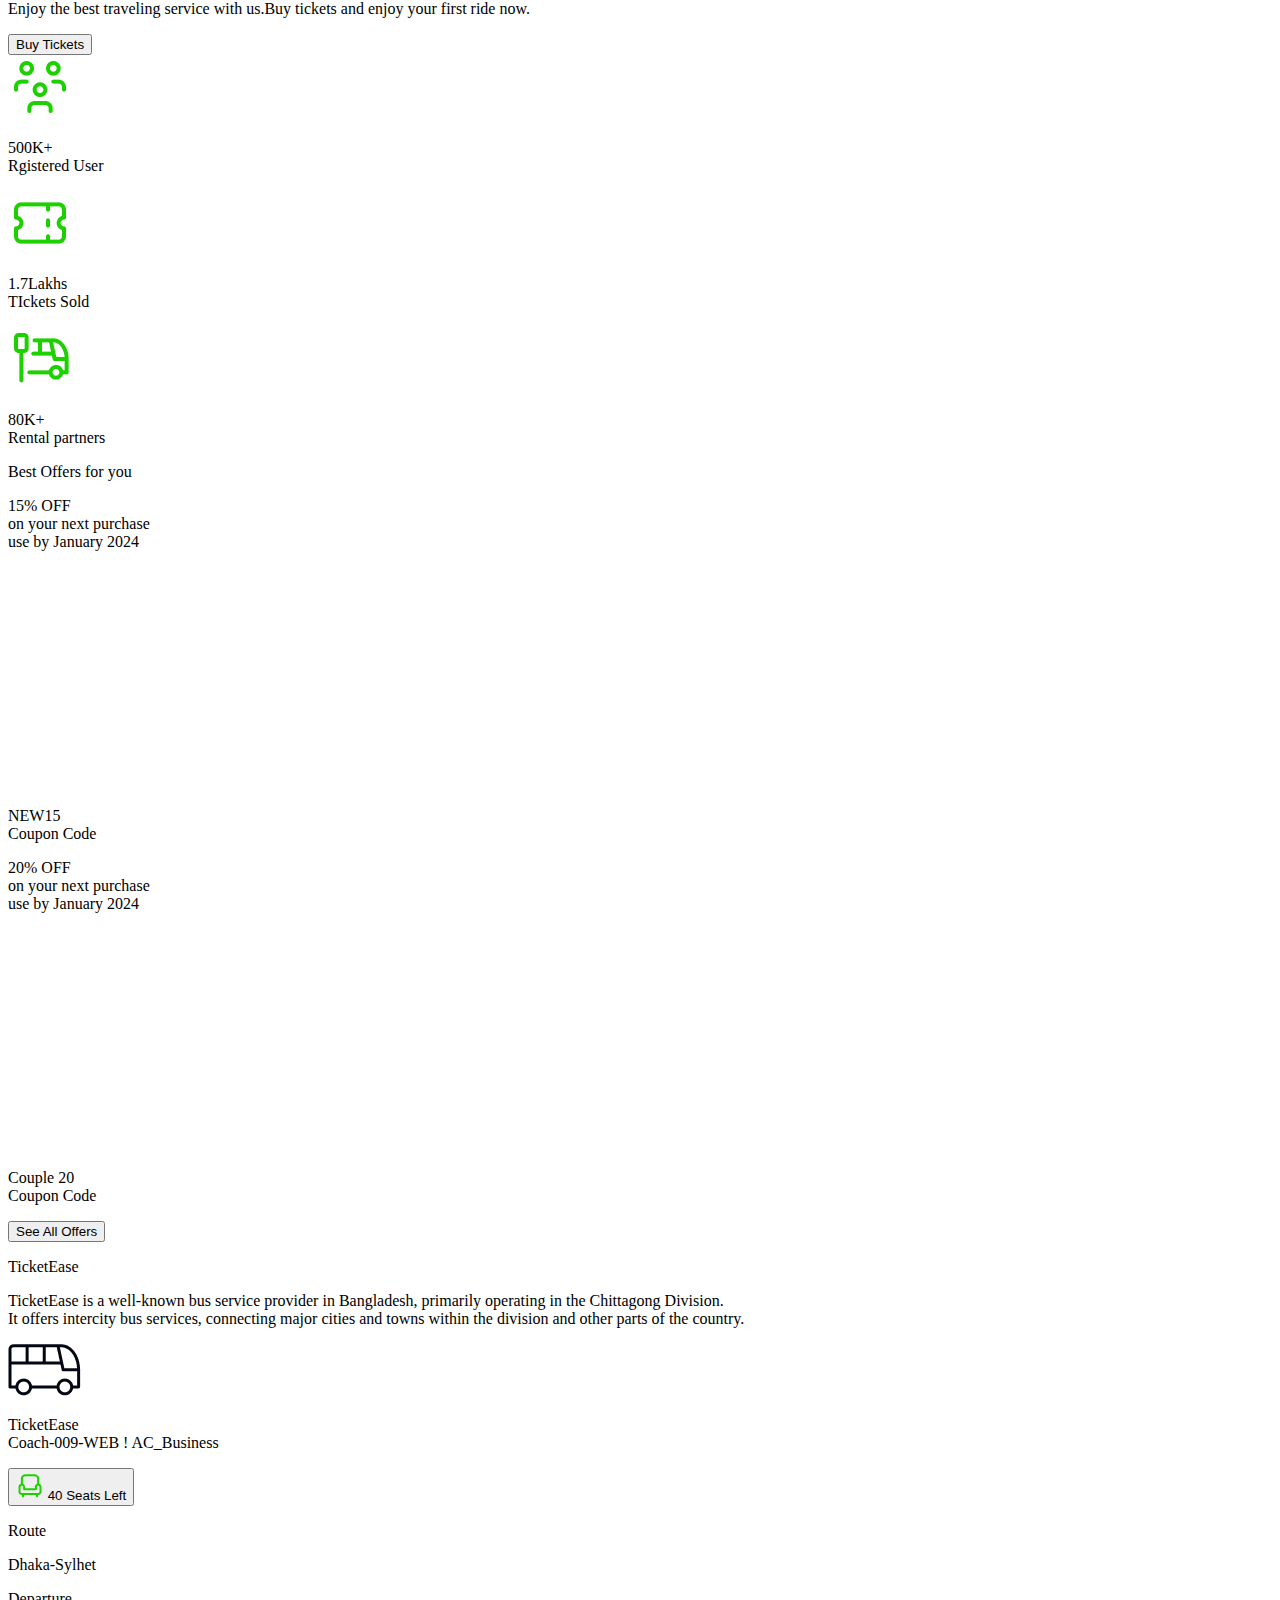
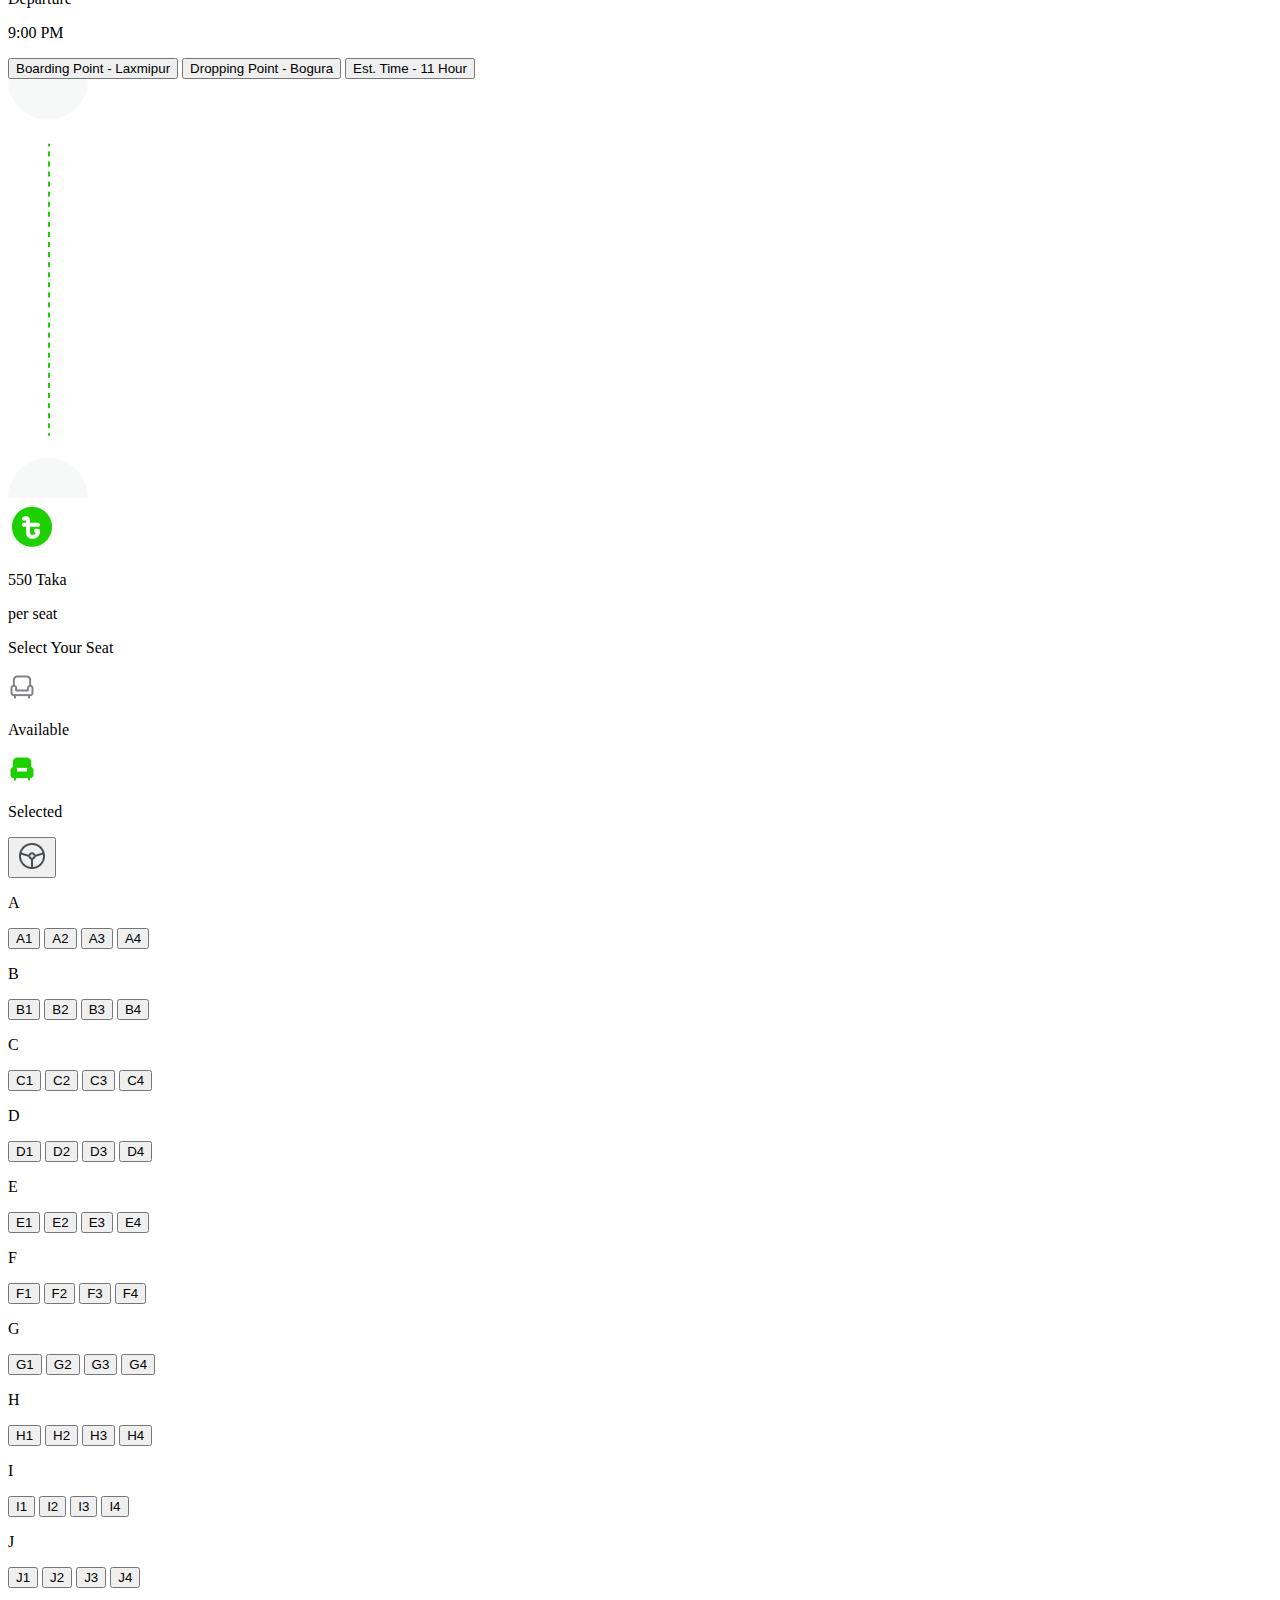
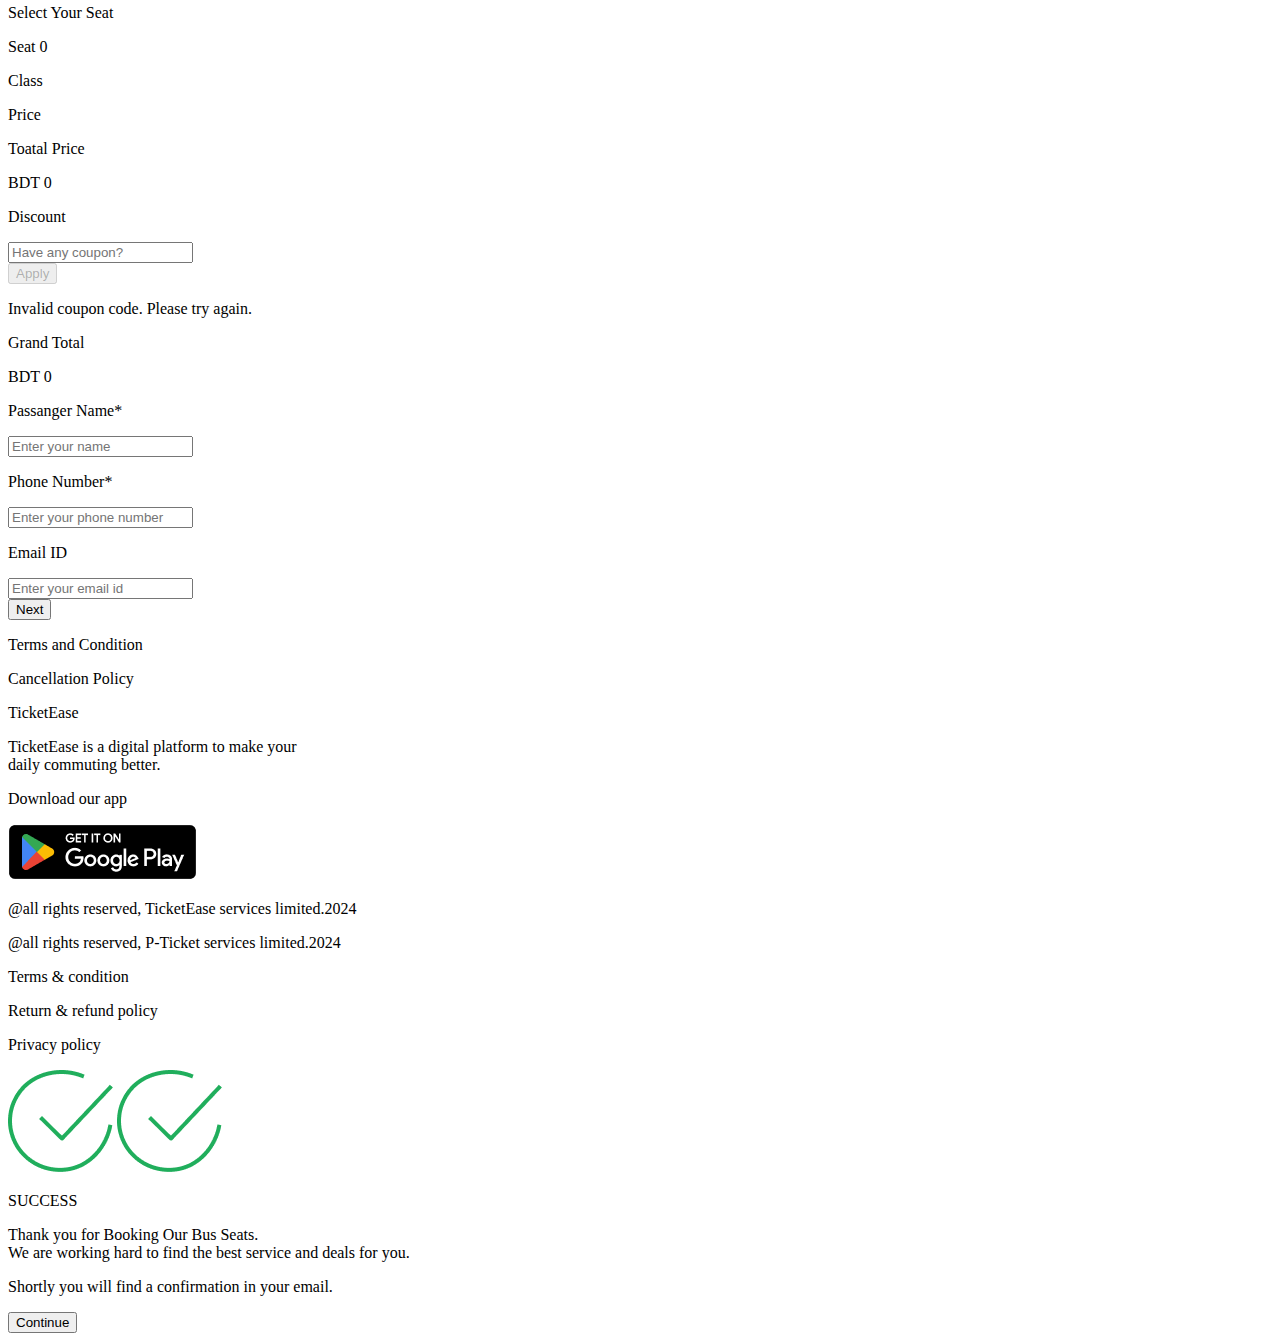
==== commit f2a8dbec: "added nothing" ====
--- a/index.html
+++ b/index.html
@@ -1,26 +1,24 @@
 <!DOCTYPE html>
 <html lang="en" data-theme="light">
 <head>
-<<<<<<< HEAD
-=======
+
   <script src="https://cdn.jsdelivr.net/npm/@supabase/supabase-js"></script>
 
->>>>>>> bca7aed (Updated Some Files)
     <meta charset="UTF-8">
     <meta name="viewport" content="width=device-width, initial-scale=1.0">
     <title>Bus-Ticket-Management-System</title>
     <link rel="stylesheet" href="Styles/styles.css">
     <link href="https://cdn.jsdelivr.net/npm/daisyui@4.12.2/dist/full.min.css" rel="stylesheet" type="text/css" />
-<<<<<<< HEAD
+
 <script src="https://cdn.tailwindcss.com"></script>
 <style>
-  @import url('https://fonts.googleapis.com/css2?family=Raleway:ital,wght@0,100..900;1,100..900&display=swap');
+
   </style>
-=======
+
     
     <script src="./Scripts/supabase.js"></script>
 
-<script src="https://cdn.tailwindcss.com"></script>
+
 <style>
   @import url('https://fonts.googleapis.com/css2?family=Raleway:ital,wght@0,100..900;1,100..900&display=swap');
   
@@ -49,10 +47,9 @@
 setTimeout(fetchData, 2000);
 
   </script>
->>>>>>> bca7aed (Updated Some Files)
+
 </head>
 <body>
-
   <section id="skele" class="">
 
 
@@ -72,11 +69,7 @@
                       <li><a>Search</a></li>
                   </ul>
                 </div>
-<<<<<<< HEAD
                 <a class=" text-3xl font-bold text-black hover:text-[#1DD100] delay-150">TicketEase</a>
-=======
-                <a class=" text-3xl font-bold text-black hover:text-[#1DD100] delay-150 cursor-pointer">TicketEase</a>
->>>>>>> bca7aed (Updated Some Files)
               </div>
               <div class="navbar-center hidden lg:flex text-xl text-gray-600">
                 <ul class="menu menu-horizontal px-1">
@@ -86,13 +79,6 @@
                   <li><a>Search</a></li>
                 </ul>
               </div>
-<<<<<<< HEAD
-              <div class="navbar-end ">
-                  <div class="btn btn-outline btn-success bg-green-100">
-                      <a class="font-semibold text-xl text-[#1DD100]">Bus</a>
-=======
-            
-
               <div class="navbar-end ">
 
                 <div class="btn btn-outline btn-success bg-green-100 mr-6">
@@ -102,23 +88,12 @@
 
 
 
-                  <div class="btn btn-outline btn-success bg-green-100">
-                      <a onclick="window.location.href='login.html'" class="font-semibold text-xl text-[#1DD100]">Login</a>
->>>>>>> bca7aed (Updated Some Files)
-                <a class="w-6"><img class="w-auto" src="images/tabler-icon-bus.png" alt=""></a>
-                  </div>
-                  
+                <div class="btn btn-outline btn-success bg-green-100">
+                  <a onclick="window.location.href='login.html'" class="font-semibold text-xl text-[#1DD100]">Login</a>
+            <a class="w-6"><img class="w-auto" src="images/tabler-icon-bus.png" alt=""></a>
+              </div>
                 
               </div>
-<<<<<<< HEAD
-=======
-
-              
-            </div>
-          </div>
-
-
->>>>>>> bca7aed (Updated Some Files)
             </div>
 
       </div>
@@ -134,11 +109,7 @@
         
         <P>End-to-End Travel with <br> <span class="text-[#1DD100]">TicketEase</span> <br> <span class="text-xl font-normal">Enjoy the best traveling service with us.Buy tickets and enjoy your first ride now.</span></P>
 
-<<<<<<< HEAD
         <button class="btn btn-ghost text-xl text-black font-semibold hover:bg-slate-500 delay-150 bg-[#1DD100]">Buy Tickets</button>
-=======
-        <button class="btn btn-ghost text-xl text-black font-semibold hover:bg-slate-500 delay-150 bg-[#1DD100]">Explore</button>
->>>>>>> bca7aed (Updated Some Files)
 
       </div>
 
@@ -163,6 +134,14 @@
       </div>
 
   </section>
+
+  <section id="skele" class="">
+
+
+   
+
+
+ 
 
 
   <section class="coupon mx-24 my-10">
@@ -499,11 +478,10 @@
 
             <div>
 
-<<<<<<< HEAD
-              <button id="nextButton" class="btn btn-ghost text-white bg-gray-400  w-full text-xl font-semibold  mb-4">Next</button>
-=======
+              
+
               <button id="nextButton" onclick="window.location.href='cart.html'"class="btn btn-ghost text-white bg-gray-400  w-full text-xl font-semibold  mb-4">Next</button>
->>>>>>> bca7aed (Updated Some Files)
+
 
             </div>
 
@@ -564,11 +542,11 @@
     <div class="mt-8 flex justify-between">
 
       <div>
-<<<<<<< HEAD
+
         <p class="text-gray-400">@all rights reserved, TicketEase services limited.2024</p>
-=======
+
         <p class="text-gray-400">@all rights reserved, P-Ticket services limited.2024</p>
->>>>>>> bca7aed (Updated Some Files)
+
       </div>
 
       <div class="text-white flex gap-8">
@@ -590,25 +568,25 @@
   </section>
 
 
-  </section>
-
-
-<<<<<<< HEAD
-            <section id="done" class=" hidden">
-=======
-            <!-- <section id="done" class=" hidden">
->>>>>>> bca7aed (Updated Some Files)
+  </section> 
+
+
+
+            
+
+             <section id="done" class=" hidden">
+
 
 
       <div class="mx-96 mt-24 bg-[#F2F1F1] rounded-2xl">
 
         <div class="px-20 py-14 text-center">
 
-<<<<<<< HEAD
+
           <img src="images/success.png" alt="" class="ml-60">
-=======
+
           <img src="images/success.png" alt="" class="ml-40">
->>>>>>> bca7aed (Updated Some Files)
+
 
           <p class="text-[#27AE60] font-bold text-3xl mt-8 mb-9">SUCCESS</p>
 
@@ -625,11 +603,11 @@
       </div>
 
 
-<<<<<<< HEAD
+
     </section>
-=======
-    </section> -->
->>>>>>> bca7aed (Updated Some Files)
+
+    </section>
+
 
 
     
@@ -641,8 +619,8 @@
     </body>
 
     
-<<<<<<< HEAD
+
 </html>
-=======
+
 </html>
->>>>>>> bca7aed (Updated Some Files)
+
